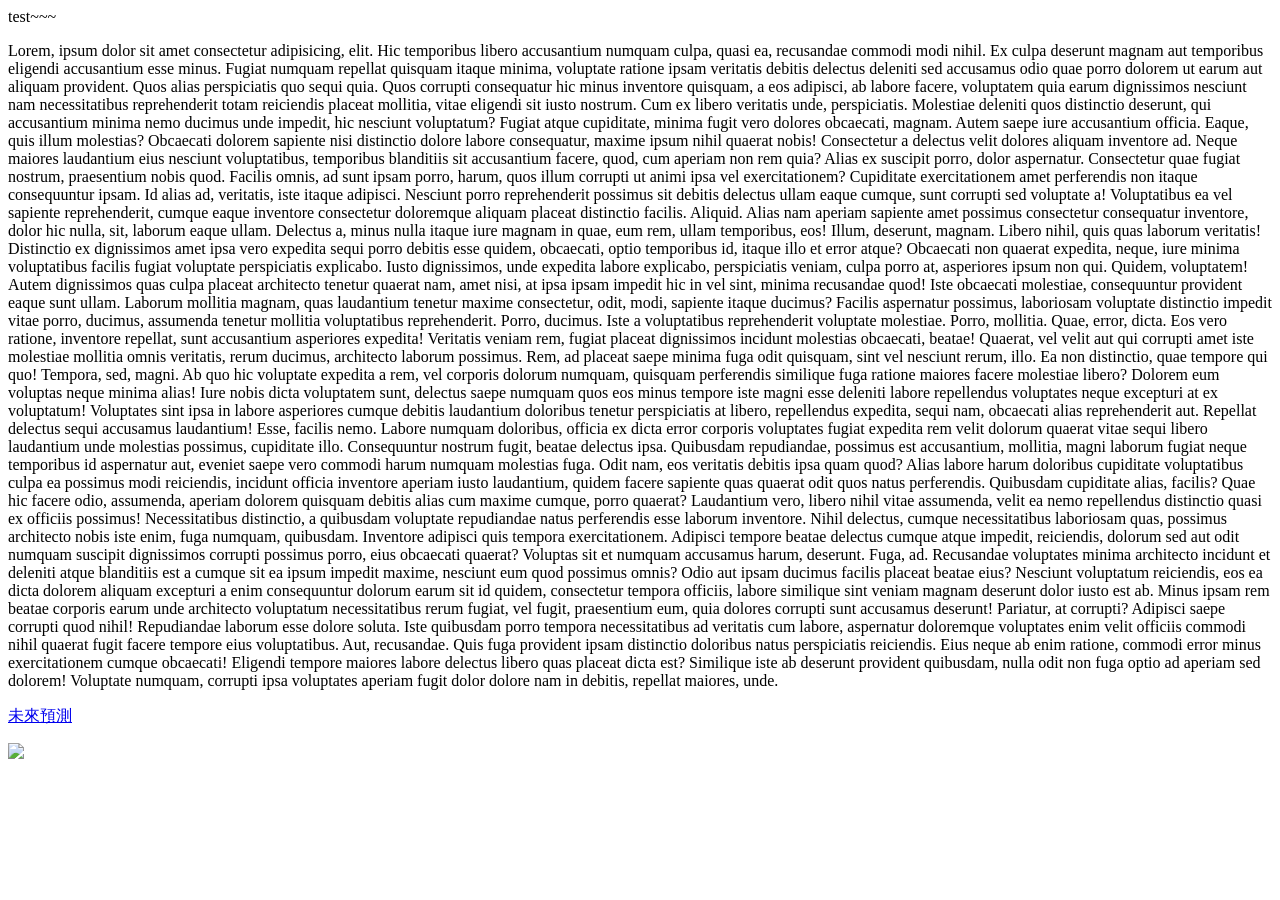
==== web/index.htm @ bbb4c0c3 "Add files via upload" ====
<!DOCTYPE html>
	<html lang="en">
	<head>
		<meta charset="UTF-8">
		<meta name="viewport" content="width=device-width, initial-scale=1.0">
		<title>page1</title>
	</head>
	<body>
		<head>test~~~</head>
		<p>Lorem, ipsum dolor sit amet consectetur adipisicing, elit. Hic temporibus libero accusantium numquam culpa, quasi ea, recusandae commodi modi nihil. Ex culpa deserunt magnam aut temporibus eligendi accusantium esse minus.
		Fugiat numquam repellat quisquam itaque minima, voluptate ratione ipsam veritatis debitis delectus deleniti sed accusamus odio quae porro dolorem ut earum aut aliquam provident. Quos alias perspiciatis quo sequi quia.
		Quos corrupti consequatur hic minus inventore quisquam, a eos adipisci, ab labore facere, voluptatem quia earum dignissimos nesciunt nam necessitatibus reprehenderit totam reiciendis placeat mollitia, vitae eligendi sit iusto nostrum.
		Cum ex libero veritatis unde, perspiciatis. Molestiae deleniti quos distinctio deserunt, qui accusantium minima nemo ducimus unde impedit, hic nesciunt voluptatum? Fugiat atque cupiditate, minima fugit vero dolores obcaecati, magnam.
		Autem saepe iure accusantium officia. Eaque, quis illum molestias? Obcaecati dolorem sapiente nisi distinctio dolore labore consequatur, maxime ipsum nihil quaerat nobis! Consectetur a delectus velit dolores aliquam inventore ad.
		Neque maiores laudantium eius nesciunt voluptatibus, temporibus blanditiis sit accusantium facere, quod, cum aperiam non rem quia? Alias ex suscipit porro, dolor aspernatur. Consectetur quae fugiat nostrum, praesentium nobis quod.
		Facilis omnis, ad sunt ipsam porro, harum, quos illum corrupti ut animi ipsa vel exercitationem? Cupiditate exercitationem amet perferendis non itaque consequuntur ipsam. Id alias ad, veritatis, iste itaque adipisci.
		Nesciunt porro reprehenderit possimus sit debitis delectus ullam eaque cumque, sunt corrupti sed voluptate a! Voluptatibus ea vel sapiente reprehenderit, cumque eaque inventore consectetur doloremque aliquam placeat distinctio facilis. Aliquid.
		Alias nam aperiam sapiente amet possimus consectetur consequatur inventore, dolor hic nulla, sit, laborum eaque ullam. Delectus a, minus nulla itaque iure magnam in quae, eum rem, ullam temporibus, eos!
		Illum, deserunt, magnam. Libero nihil, quis quas laborum veritatis! Distinctio ex dignissimos amet ipsa vero expedita sequi porro debitis esse quidem, obcaecati, optio temporibus id, itaque illo et error atque?
		Obcaecati non quaerat expedita, neque, iure minima voluptatibus facilis fugiat voluptate perspiciatis explicabo. Iusto dignissimos, unde expedita labore explicabo, perspiciatis veniam, culpa porro at, asperiores ipsum non qui. Quidem, voluptatem!
		Autem dignissimos quas culpa placeat architecto tenetur quaerat nam, amet nisi, at ipsa ipsam impedit hic in vel sint, minima recusandae quod! Iste obcaecati molestiae, consequuntur provident eaque sunt ullam.
		Laborum mollitia magnam, quas laudantium tenetur maxime consectetur, odit, modi, sapiente itaque ducimus? Facilis aspernatur possimus, laboriosam voluptate distinctio impedit vitae porro, ducimus, assumenda tenetur mollitia voluptatibus reprehenderit. Porro, ducimus.
		Iste a voluptatibus reprehenderit voluptate molestiae. Porro, mollitia. Quae, error, dicta. Eos vero ratione, inventore repellat, sunt accusantium asperiores expedita! Veritatis veniam rem, fugiat placeat dignissimos incidunt molestias obcaecati, beatae!
		Quaerat, vel velit aut qui corrupti amet iste molestiae mollitia omnis veritatis, rerum ducimus, architecto laborum possimus. Rem, ad placeat saepe minima fuga odit quisquam, sint vel nesciunt rerum, illo.
		Ea non distinctio, quae tempore qui quo! Tempora, sed, magni. Ab quo hic voluptate expedita a rem, vel corporis dolorum numquam, quisquam perferendis similique fuga ratione maiores facere molestiae libero?
		Dolorem eum voluptas neque minima alias! Iure nobis dicta voluptatem sunt, delectus saepe numquam quos eos minus tempore iste magni esse deleniti labore repellendus voluptates neque excepturi at ex voluptatum!
		Voluptates sint ipsa in labore asperiores cumque debitis laudantium doloribus tenetur perspiciatis at libero, repellendus expedita, sequi nam, obcaecati alias reprehenderit aut. Repellat delectus sequi accusamus laudantium! Esse, facilis nemo.
		Labore numquam doloribus, officia ex dicta error corporis voluptates fugiat expedita rem velit dolorum quaerat vitae sequi libero laudantium unde molestias possimus, cupiditate illo. Consequuntur nostrum fugit, beatae delectus ipsa.
		Quibusdam repudiandae, possimus est accusantium, mollitia, magni laborum fugiat neque temporibus id aspernatur aut, eveniet saepe vero commodi harum numquam molestias fuga. Odit nam, eos veritatis debitis ipsa quam quod?
		Alias labore harum doloribus cupiditate voluptatibus culpa ea possimus modi reiciendis, incidunt officia inventore aperiam iusto laudantium, quidem facere sapiente quas quaerat odit quos natus perferendis. Quibusdam cupiditate alias, facilis?
		Quae hic facere odio, assumenda, aperiam dolorem quisquam debitis alias cum maxime cumque, porro quaerat? Laudantium vero, libero nihil vitae assumenda, velit ea nemo repellendus distinctio quasi ex officiis possimus!
		Necessitatibus distinctio, a quibusdam voluptate repudiandae natus perferendis esse laborum inventore. Nihil delectus, cumque necessitatibus laboriosam quas, possimus architecto nobis iste enim, fuga numquam, quibusdam. Inventore adipisci quis tempora exercitationem.
		Adipisci tempore beatae delectus cumque atque impedit, reiciendis, dolorum sed aut odit numquam suscipit dignissimos corrupti possimus porro, eius obcaecati quaerat? Voluptas sit et numquam accusamus harum, deserunt. Fuga, ad.
		Recusandae voluptates minima architecto incidunt et deleniti atque blanditiis est a cumque sit ea ipsum impedit maxime, nesciunt eum quod possimus omnis? Odio aut ipsam ducimus facilis placeat beatae eius?
		Nesciunt voluptatum reiciendis, eos ea dicta dolorem aliquam excepturi a enim consequuntur dolorum earum sit id quidem, consectetur tempora officiis, labore similique sint veniam magnam deserunt dolor iusto est ab.
		Minus ipsam rem beatae corporis earum unde architecto voluptatum necessitatibus rerum fugiat, vel fugit, praesentium eum, quia dolores corrupti sunt accusamus deserunt! Pariatur, at corrupti? Adipisci saepe corrupti quod nihil!
		Repudiandae laborum esse dolore soluta. Iste quibusdam porro tempora necessitatibus ad veritatis cum labore, aspernatur doloremque voluptates enim velit officiis commodi nihil quaerat fugit facere tempore eius voluptatibus. Aut, recusandae.
		Quis fuga provident ipsam distinctio doloribus natus perspiciatis reiciendis. Eius neque ab enim ratione, commodi error minus exercitationem cumque obcaecati! Eligendi tempore maiores labore delectus libero quas placeat dicta est?
		Similique iste ab deserunt provident quibusdam, nulla odit non fuga optio ad aperiam sed dolorem! Voluptate numquam, corrupti ipsa voluptates aperiam fugit dolor dolore nam in debitis, repellat maiores, unde.
		<p><a href="page.">未來預測</a></p>
				
		<img src="C:\Users\SCE\Downloads\web\62c0bcbeaf9f84461e552c8faeace662.gif">	
		</p>
		
	</body>
	</html>
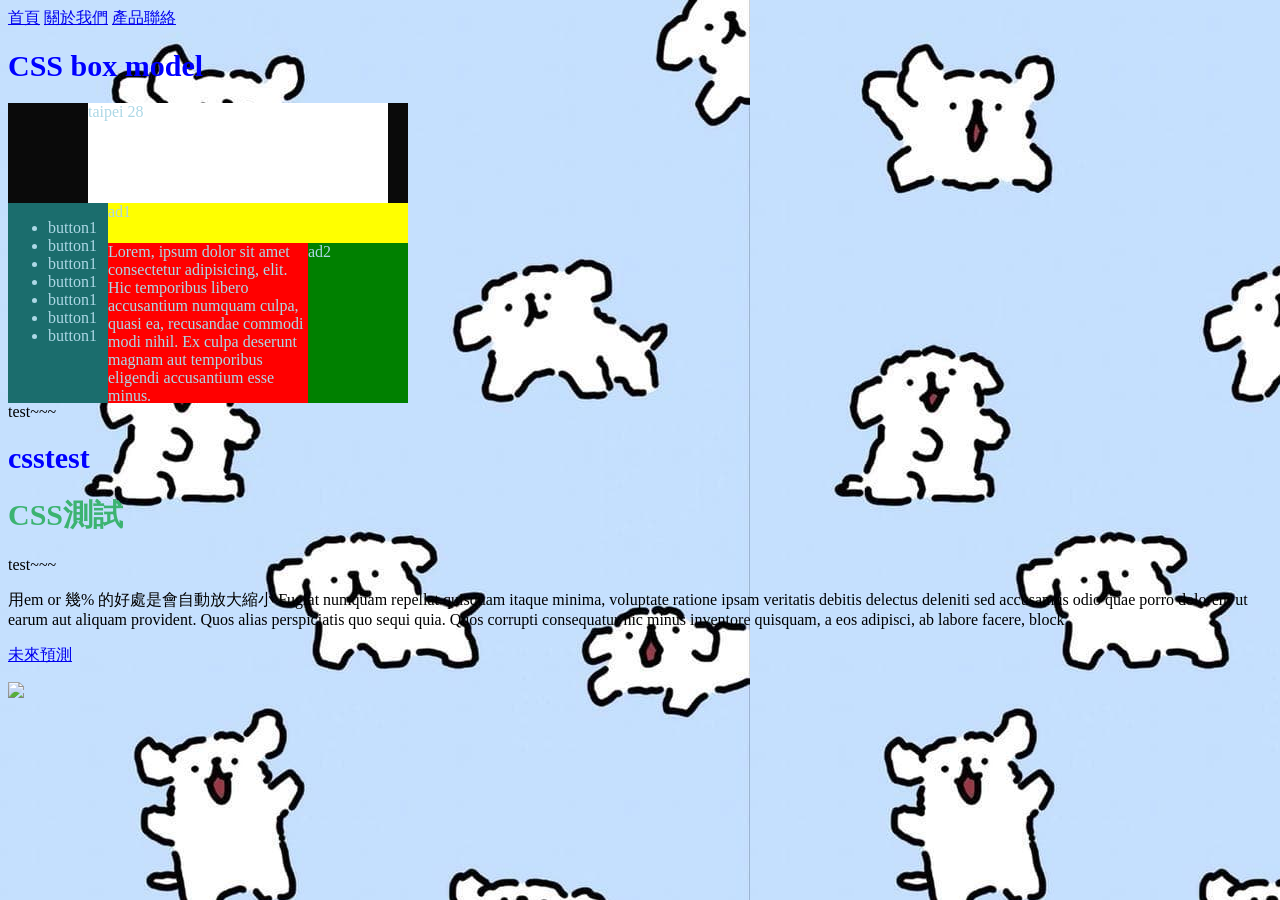
==== commit 7d57ae59: "0815 上課更新" ====
--- a/web/index.htm
+++ b/web/index.htm
@@ -4,42 +4,59 @@
 		<meta charset="UTF-8">
 		<meta name="viewport" content="width=device-width, initial-scale=1.0">
 		<title>page1</title>
+		<link rel="stylesheet" href="style.css">
+		<style>
+			
+		</style>
+
 	</head>
 	<body>
-		<head>test~~~</head>
-		<p>Lorem, ipsum dolor sit amet consectetur adipisicing, elit. Hic temporibus libero accusantium numquam culpa, quasi ea, recusandae commodi modi nihil. Ex culpa deserunt magnam aut temporibus eligendi accusantium esse minus.
+		<nav class="top-nav">
+    <a href="#" class="nav-btn">首頁</a>
+    <a href="#" class="nav-btn">關於我們</a>
+    <a href="#" class="nav-btn">產品聯絡</a>
+</nav>
+
+		<h1>CSS box model</h1>
+		<div class="text-green" id="header">
+		   <div id="logo"></div>
+           <div id="city">taipei 28</div>
+         </div>  
+
+		<div class="text-green"id="menu">
+		  <ul>
+			<li>button1</li>
+			<li>button1</li>
+			<li>button1</li>
+			<li>button1</li>
+			<li>button1</li>
+			<li>button1</li>
+			<li>button1</li>
+		 </ul>
+		</div>
+
+		<div class="text-green"id="content">
+			<div id="ad1">ad1</div>
+			<div id="new">
+			Lorem, ipsum dolor sit amet consectetur adipisicing, elit. Hic temporibus libero accusantium numquam culpa, quasi ea, recusandae commodi modi nihil. Ex culpa deserunt magnam aut temporibus eligendi accusantium esse minus.</div>
+			<div id="ad2">ad2</div>
+		</div>
+
+		<div style="clear: both;"></div>
+		<div>test~~~</div>
+	    <h1>csstest</h1>
+		<h1 style="color: #3cb371;">CSS測試</h1>
+		<div1>test~~~</div1>
+
+
+		<p>用em or 幾% 的好處是會自動放大縮小
+			
 		Fugiat numquam repellat quisquam itaque minima, voluptate ratione ipsam veritatis debitis delectus deleniti sed accusamus odio quae porro dolorem ut earum aut aliquam provident. Quos alias perspiciatis quo sequi quia.
-		Quos corrupti consequatur hic minus inventore quisquam, a eos adipisci, ab labore facere, voluptatem quia earum dignissimos nesciunt nam necessitatibus reprehenderit totam reiciendis placeat mollitia, vitae eligendi sit iusto nostrum.
-		Cum ex libero veritatis unde, perspiciatis. Molestiae deleniti quos distinctio deserunt, qui accusantium minima nemo ducimus unde impedit, hic nesciunt voluptatum? Fugiat atque cupiditate, minima fugit vero dolores obcaecati, magnam.
-		Autem saepe iure accusantium officia. Eaque, quis illum molestias? Obcaecati dolorem sapiente nisi distinctio dolore labore consequatur, maxime ipsum nihil quaerat nobis! Consectetur a delectus velit dolores aliquam inventore ad.
-		Neque maiores laudantium eius nesciunt voluptatibus, temporibus blanditiis sit accusantium facere, quod, cum aperiam non rem quia? Alias ex suscipit porro, dolor aspernatur. Consectetur quae fugiat nostrum, praesentium nobis quod.
-		Facilis omnis, ad sunt ipsam porro, harum, quos illum corrupti ut animi ipsa vel exercitationem? Cupiditate exercitationem amet perferendis non itaque consequuntur ipsam. Id alias ad, veritatis, iste itaque adipisci.
-		Nesciunt porro reprehenderit possimus sit debitis delectus ullam eaque cumque, sunt corrupti sed voluptate a! Voluptatibus ea vel sapiente reprehenderit, cumque eaque inventore consectetur doloremque aliquam placeat distinctio facilis. Aliquid.
-		Alias nam aperiam sapiente amet possimus consectetur consequatur inventore, dolor hic nulla, sit, laborum eaque ullam. Delectus a, minus nulla itaque iure magnam in quae, eum rem, ullam temporibus, eos!
-		Illum, deserunt, magnam. Libero nihil, quis quas laborum veritatis! Distinctio ex dignissimos amet ipsa vero expedita sequi porro debitis esse quidem, obcaecati, optio temporibus id, itaque illo et error atque?
-		Obcaecati non quaerat expedita, neque, iure minima voluptatibus facilis fugiat voluptate perspiciatis explicabo. Iusto dignissimos, unde expedita labore explicabo, perspiciatis veniam, culpa porro at, asperiores ipsum non qui. Quidem, voluptatem!
-		Autem dignissimos quas culpa placeat architecto tenetur quaerat nam, amet nisi, at ipsa ipsam impedit hic in vel sint, minima recusandae quod! Iste obcaecati molestiae, consequuntur provident eaque sunt ullam.
-		Laborum mollitia magnam, quas laudantium tenetur maxime consectetur, odit, modi, sapiente itaque ducimus? Facilis aspernatur possimus, laboriosam voluptate distinctio impedit vitae porro, ducimus, assumenda tenetur mollitia voluptatibus reprehenderit. Porro, ducimus.
-		Iste a voluptatibus reprehenderit voluptate molestiae. Porro, mollitia. Quae, error, dicta. Eos vero ratione, inventore repellat, sunt accusantium asperiores expedita! Veritatis veniam rem, fugiat placeat dignissimos incidunt molestias obcaecati, beatae!
-		Quaerat, vel velit aut qui corrupti amet iste molestiae mollitia omnis veritatis, rerum ducimus, architecto laborum possimus. Rem, ad placeat saepe minima fuga odit quisquam, sint vel nesciunt rerum, illo.
-		Ea non distinctio, quae tempore qui quo! Tempora, sed, magni. Ab quo hic voluptate expedita a rem, vel corporis dolorum numquam, quisquam perferendis similique fuga ratione maiores facere molestiae libero?
-		Dolorem eum voluptas neque minima alias! Iure nobis dicta voluptatem sunt, delectus saepe numquam quos eos minus tempore iste magni esse deleniti labore repellendus voluptates neque excepturi at ex voluptatum!
-		Voluptates sint ipsa in labore asperiores cumque debitis laudantium doloribus tenetur perspiciatis at libero, repellendus expedita, sequi nam, obcaecati alias reprehenderit aut. Repellat delectus sequi accusamus laudantium! Esse, facilis nemo.
-		Labore numquam doloribus, officia ex dicta error corporis voluptates fugiat expedita rem velit dolorum quaerat vitae sequi libero laudantium unde molestias possimus, cupiditate illo. Consequuntur nostrum fugit, beatae delectus ipsa.
-		Quibusdam repudiandae, possimus est accusantium, mollitia, magni laborum fugiat neque temporibus id aspernatur aut, eveniet saepe vero commodi harum numquam molestias fuga. Odit nam, eos veritatis debitis ipsa quam quod?
-		Alias labore harum doloribus cupiditate voluptatibus culpa ea possimus modi reiciendis, incidunt officia inventore aperiam iusto laudantium, quidem facere sapiente quas quaerat odit quos natus perferendis. Quibusdam cupiditate alias, facilis?
-		Quae hic facere odio, assumenda, aperiam dolorem quisquam debitis alias cum maxime cumque, porro quaerat? Laudantium vero, libero nihil vitae assumenda, velit ea nemo repellendus distinctio quasi ex officiis possimus!
-		Necessitatibus distinctio, a quibusdam voluptate repudiandae natus perferendis esse laborum inventore. Nihil delectus, cumque necessitatibus laboriosam quas, possimus architecto nobis iste enim, fuga numquam, quibusdam. Inventore adipisci quis tempora exercitationem.
-		Adipisci tempore beatae delectus cumque atque impedit, reiciendis, dolorum sed aut odit numquam suscipit dignissimos corrupti possimus porro, eius obcaecati quaerat? Voluptas sit et numquam accusamus harum, deserunt. Fuga, ad.
-		Recusandae voluptates minima architecto incidunt et deleniti atque blanditiis est a cumque sit ea ipsum impedit maxime, nesciunt eum quod possimus omnis? Odio aut ipsam ducimus facilis placeat beatae eius?
-		Nesciunt voluptatum reiciendis, eos ea dicta dolorem aliquam excepturi a enim consequuntur dolorum earum sit id quidem, consectetur tempora officiis, labore similique sint veniam magnam deserunt dolor iusto est ab.
-		Minus ipsam rem beatae corporis earum unde architecto voluptatum necessitatibus rerum fugiat, vel fugit, praesentium eum, quia dolores corrupti sunt accusamus deserunt! Pariatur, at corrupti? Adipisci saepe corrupti quod nihil!
-		Repudiandae laborum esse dolore soluta. Iste quibusdam porro tempora necessitatibus ad veritatis cum labore, aspernatur doloremque voluptates enim velit officiis commodi nihil quaerat fugit facere tempore eius voluptatibus. Aut, recusandae.
-		Quis fuga provident ipsam distinctio doloribus natus perspiciatis reiciendis. Eius neque ab enim ratione, commodi error minus exercitationem cumque obcaecati! Eligendi tempore maiores labore delectus libero quas placeat dicta est?
-		Similique iste ab deserunt provident quibusdam, nulla odit non fuga optio ad aperiam sed dolorem! Voluptate numquam, corrupti ipsa voluptates aperiam fugit dolor dolore nam in debitis, repellat maiores, unde.
-		<p><a href="page.">未來預測</a></p>
-				
-		<img src="C:\Users\SCE\Downloads\web\62c0bcbeaf9f84461e552c8faeace662.gif">	
+		Quos corrupti consequatur hic minus inventore quisquam, a eos adipisci, ab labore facere, 
+
+		block 
+		<p><a href="page.">未來預測</a></p>		
+		<img src="/imgss/62c0bcbeaf9f84461e552c8faeace662.gif">	
 		</p>
 		
 	</body>
--- a/web/style.css
+++ b/web/style.css
@@ -0,0 +1,61 @@
+ h1{color: blue; font-size: 30px}
+ body
+   {
+   	background-image: url("imgs/1280.jpeg");
+   	background-color: lightblue;
+   }
+ .text-green{color: lightblue;}
+
+ #header{
+ 	background-color: rgba(10, 10, 10, 1);
+    background-size: contain;
+    background-repeat: no-repeat;
+ 	width: 400px;
+ 	height: 100px;
+ }
+ #menu{
+ 	background-color: rgba(27, 109, 109, 1.0);
+ 	width: 100px;
+ 	height: 200px;
+ 	float: left;
+ }
+ #content{
+ 	background:rgba(0, 0, 0, 1.0);
+ 	width: 300PX;
+ 	height: 200px;
+ 	float: left;
+ 	/*flex-direction 屬性*/
+ }
+ #ad1{
+ 	background-color: yellow;
+ 	width: 100%;
+ 	height: 40px;
+ 	float: left;
+ }
+ #new{
+ 	background-color: red;
+ 	width: 200px;
+ 	height: 160px;
+ 	float: left;
+ }
+ #ad2{
+ 	background-color: green;
+ 	width: 100px;
+ 	height: 160px;
+ 	float: left;
+ }
+  #logo{
+ 	background-image: url("imgs/logo.jpeg");
+ 	background-size: contain;
+ 	background-repeat: no-repeat;
+ 	width: 80px;
+ 	height: 80px;
+ 	float: left;
+
+ }
+ #city{
+ 	background-color: white;
+ 	width: 300px;
+ 	height:100px;
+ 	float: left;
+ }
